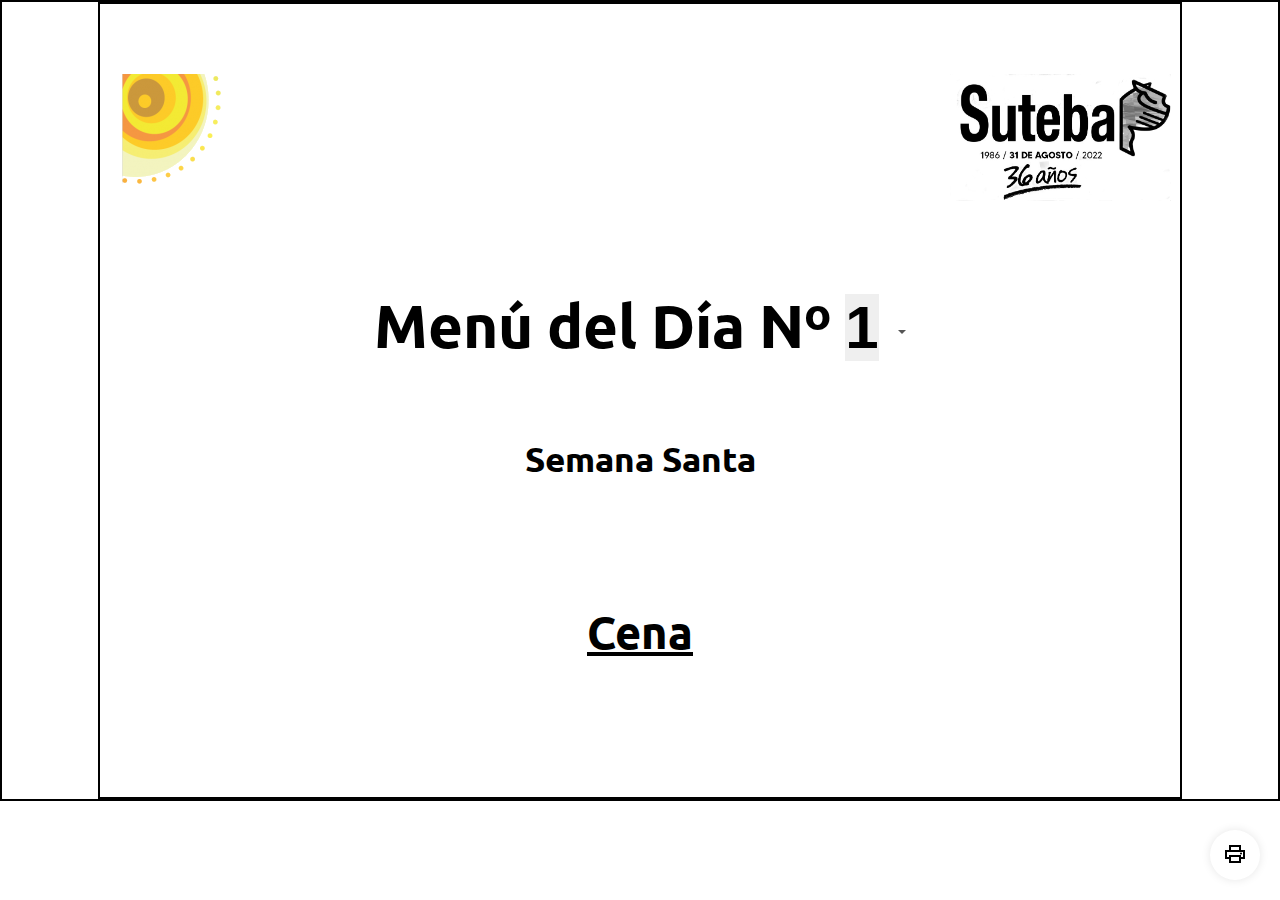
==== MenuSemanaSanta/menuSemSta.html @ 155ba0ff "se Agregaron 2 carpetas al repositorio" ====
<!DOCTYPE html>
<html lang="es">
<head>
    <meta charset="UTF-8">
    <meta name="viewport" content="width=device-width, initial-scale=1.0">
    <title>Menú del día</title>
    <link rel="stylesheet" href="menuSemSta.css">
    <link rel="stylesheet" href="https://fonts.googleapis.com/css2?family=Material+Symbols+Sharp:opsz,wght,FILL,GRAD@48,400,0,0" />
    <link rel="stylesheet" href="https://fonts.googleapis.com/css?family=Ubuntu:400,700&display=swap">
</head>

<body>    
    <div class="page-container">
        <header>
            <div class="image-container">
                <div class="left-image">
                    <img src="./solTr.png" alt="">
                </div>
                <div class="right-image">
                    <img src="./FotoJet.png" alt="">
                </div>
            </div> 
            <h1>Menú del Día Nº 
              <select id="dia"> 
                  <option value="1">1</option>
                  <option value="2">2</option>
                  <option value="3">3</option>
                  <option value="4">4</option>
              </select> <span class="dropdown-arrow"></span>
          </h1>
          <h3 id="MenuEspecial"></h3>

        </header>
       
        <section class="cena">
            <h2>Cena</h2>
            <ul id="menu"></ul>
        </section>
        <footer>
            <button class="print-button" id="imprimir" onclick="window.print()">
                <span class="material-symbols-sharp">
                    print
                </span>
            </button>
        </footer>
    </div>
    
    <script>
        const h3 = document.getElementById('MenuEspecial');
        MenuEspecial.innerText = 'Semana Santa';
        function mostrarMenu() {
            const diaSelect = document.getElementById('dia');
            const dia = diaSelect.value;
            let entrada = '';
            let principal = '';
            let postre = '';
          
            switch (dia) {
              case '1':
                entrada = 'Empanada Gallega de Atún';
                principal = 'Crepe de Espinaca y Ricota con Crema de Puerros';
                postre = 'Trifle de Chocolate';
                break;
              case '2':
                entrada = 'Quiche de Calabaza con Ensaladilla';
                principal = 'Supremita de Pollo a la Suiza con Papas Españolas';
                postre = 'Brownie de Chocolate con Helado';
                break;
              case '3':
                entrada = 'Muzzarellitas Panadas con Salsa Alexander';
                principal = 'Tapa de Asado Braseada con Papines a la Provenzal';
                postre = 'Crumble de Peras';
                break;
              case '4':
                entrada = 'Papines Rellenos con Panceta Crujiente';
                principal = 'Milanesa de Ternera con Ensalada del Cheff';
                postre = 'Duraznos con Dulce de Leche';
                break;
              default:
                console.log('Opción inválida');
                return;
            }
          
            // Obtener el elemento ul
            const menuList = document.getElementById('menu');
          
            // Limpiar los elementos anteriores del menú
            menuList.innerHTML = '';
          
            // Crear los elementos li y span para cada elemento del menú
            const entradaItem = document.createElement('li');
            const entradaText = document.createElement('span');
            entradaText.textContent = entrada;
            entradaItem.appendChild(document.createTextNode('Entrada: '));
            entradaItem.appendChild(entradaText);
          
            const principalItem = document.createElement('li');
            const principalText = document.createElement('span');
            principalText.textContent = principal;
            principalItem.appendChild(document.createTextNode('Plato Principal: '));
            principalItem.appendChild(principalText);
          
            const postreItem = document.createElement('li');
            const postreText = document.createElement('span');
            postreText.textContent = postre;
            postreItem.appendChild(document.createTextNode('Postre: '));
            postreItem.appendChild(postreText);
          
            // Agregar los elementos li al elemento ul
            menuList.appendChild(entradaItem);
            menuList.appendChild(principalItem);
            menuList.appendChild(postreItem);
          }
          
          window.addEventListener('load', function() {
            // Obtener el elemento select
            const diaSelect = document.getElementById('dia');
          
            // Agregar un listener al cambio del valor seleccionado del select
            diaSelect.addEventListener('change', mostrarMenu);
          });
          
        </script>


</body>
</html>
---- MenuSemanaSanta/menuSemSta.css ----
@media print {
    @page {
       size: auto;   /* ajustar el tamaño de la página al contenido */
       margin: 0mm; } /* eliminar los márgenes predeterminados */
    

   /* ocultar el encabezado predeterminado */
    @top-center {
       content: none;
   }
}

.page-container {
   width: 85%; /* ajusta el ancho según tus necesidades */
   height: 85%;
   margin: 0 auto; /* centra el contenedor horizontalmente */
   border: 2px solid black;
   box-sizing: border-box; /* incluye el borde en el ancho total del contenedor */
   padding-top: 50px;
   padding-bottom: 60px; /* agrega un relleno interno para separar el contenido del borde */
 }

body {
   
   font-family: 'Ubuntu', monospace, sans-serif;
   font-size: 30px;
   margin: 0;
   padding: 0;
   border: 2px solid black;
   text-align: center;
   line-height: 2;
}


 

#container {
   display: flex;
   flex-direction: column;
   justify-content: center;
   align-items: center;
   height: 100%;
   font-size: 30px;
}

header {
   background-color: #ffffff;
   color: #000000;
   padding: 20px;
   text-align: center;
}

.image-container {
   display: grid;
   grid-template-columns: repeat(2, 1fr); /* 2 columnas de ancho igual */
 }

 .left-image {
   justify-self: start; /* alinea la imagen a la izquierda */
   width: 20%;
   /* height: 150px; */
   
 }

 .right-image {
   justify-self: end; /* alinea la imagen a la derecha */
   
       width: 200px;
       height: 150px;
       object-fit: cover;
       margin-right: 10px;
     
 }

main {
   margin: 20px;
   text-align: center;
}

section {
   margin-bottom: 60px;
}

h2 {
   margin-bottom: 20px;
   text-decoration: underline;
}

.header-container {
 display: flex;
 justify-content: center;
}

.header-container img {
 width: 20%;
 height: auto;
 display: block;
}

select {
   font-size: 60px;
   text-align: center;
   border: none;
   -webkit-appearance: none;
    -moz-appearance: none;
    appearance: none;
   
 }
 
 .dropdown-arrow {
     display: inline-block;
     width: 0;
     height: 0;
     margin-left: 5px;
     vertical-align: middle;
     border-top: 4px solid #555;
     border-right: 4px solid transparent;
     border-left: 4px solid transparent;
     transform: rotate(0deg);
     transition: transform 0.2s ease-in-out;
 }

 #dia:focus + .dropdown-arrow,
 #dia:hover + .dropdown-arrow {
     transform: rotate(180deg);
 }

 select,
 nav ul li a {
   /* font-size: 45px; */
   font-weight: bold;
 }
ul {
   list-style: none;
   margin: 0;
   padding: 0;
}

li {
   margin-bottom: 10px;
}

ul li::before {
   content: "* ";
 }
 
 ul li::after {
   content: ".";
 }
footer {

}

button {
   margin-top: 20px;
}


/* Estilos para el botón de impresión */
.print-button {
   position: fixed;
   bottom: 20px;
   right: 20px;
   background-color: #FFF;
   border: none;
   border-radius: 50%;
   width: 50px;
   height: 50px;
   box-shadow: 0px 0px 10px rgba(0, 0, 0, 0.1);
   cursor: pointer;
 }

 

 .print-icon {
   display: inline-block;
   width: 20px;
   height: 20px;
   background-image: url("https://cdn3.iconfinder.com/data/icons/linecons-free-vector-icons-pack/32/print-512.png");
   background-repeat: no-repeat;
   background-size: 100%;
   margin: 0 10px;
   vertical-align: middle;
 }
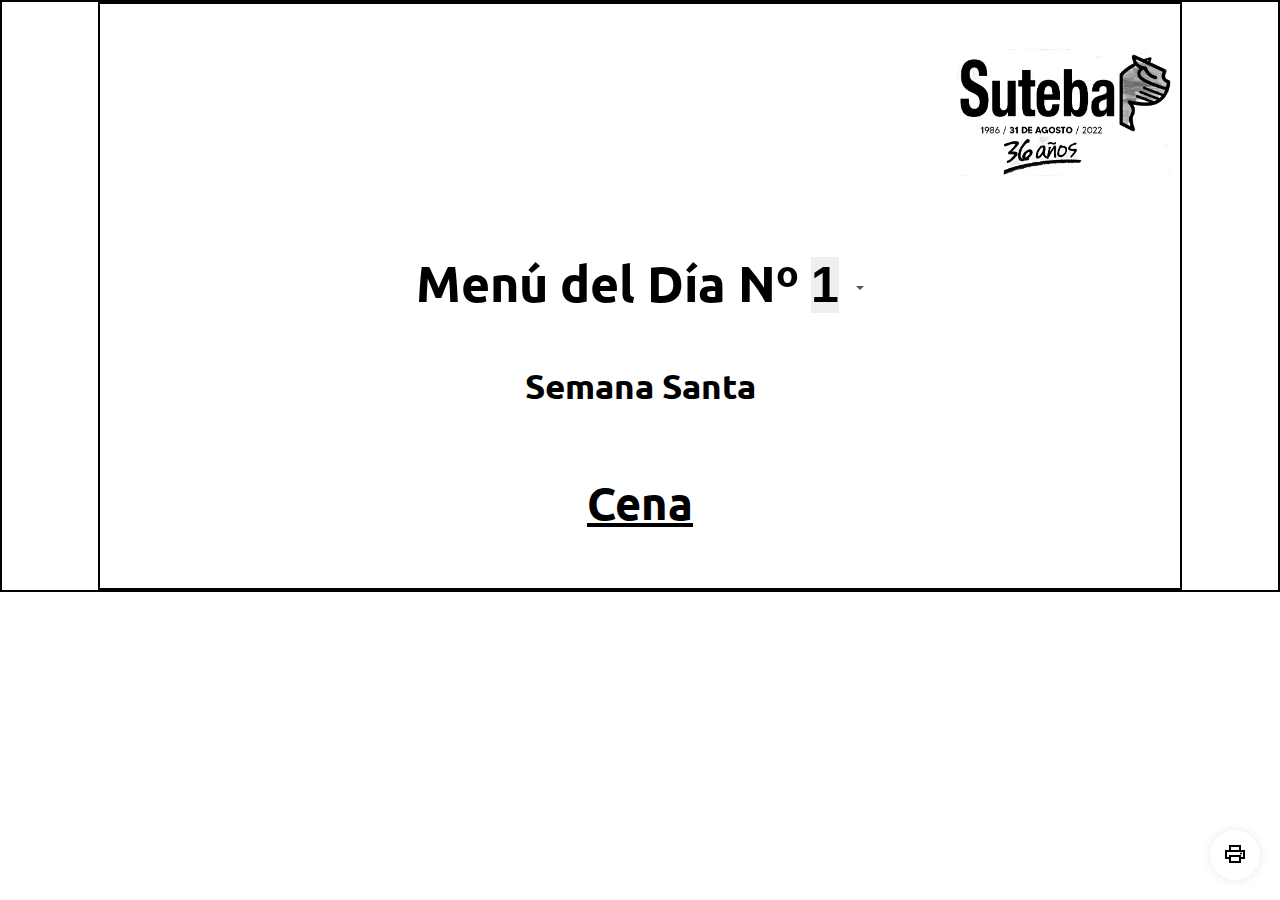
==== commit 8cef12f2: "cambios al proyecto pascua" ====
--- a/MenuSemanaSanta/menuSemSta.html
+++ b/MenuSemanaSanta/menuSemSta.html
@@ -14,7 +14,7 @@
         <header>
             <div class="image-container">
                 <div class="left-image">
-                    <img src="./solTr.png" alt="">
+                    <img src="./sol.png" alt="">
                 </div>
                 <div class="right-image">
                     <img src="./FotoJet.png" alt="">
--- a/MenuSemanaSanta/menuSemSta.css
+++ b/MenuSemanaSanta/menuSemSta.css
@@ -16,8 +16,8 @@
    margin: 0 auto; /* centra el contenedor horizontalmente */
    border: 2px solid black;
    box-sizing: border-box; /* incluye el borde en el ancho total del contenedor */
-   padding-top: 50px;
-   padding-bottom: 60px; /* agrega un relleno interno para separar el contenido del borde */
+   padding-top: 25px;
+   padding-bottom: 30px; /* agrega un relleno interno para separar el contenido del borde */
  }
 
 body {
@@ -40,7 +40,7 @@
    justify-content: center;
    align-items: center;
    height: 100%;
-   font-size: 30px;
+   font-size: 40px;
 }
 
 header {
@@ -78,12 +78,23 @@
 }
 
 section {
-   margin-bottom: 60px;
+   margin-bottom: 10px;
+   /* border: 1px solid black; */
 }
 
+h1 {
+   font-size: 50px;
+}
 h2 {
-   margin-bottom: 20px;
+   /* margin-bottom: 20px; */
    text-decoration: underline;
+   padding: 0px;
+   margin: 0px;
+   
+}
+h3{
+   line-height: 1;
+   
 }
 
 .header-container {
@@ -98,12 +109,13 @@
 }
 
 select {
-   font-size: 60px;
+   font-size: 50px;
    text-align: center;
    border: none;
    -webkit-appearance: none;
     -moz-appearance: none;
     appearance: none;
+    
    
  }
  
@@ -129,11 +141,13 @@
  nav ul li a {
    /* font-size: 45px; */
    font-weight: bold;
+   
  }
 ul {
    list-style: none;
    margin: 0;
    padding: 0;
+   
 }
 
 li {
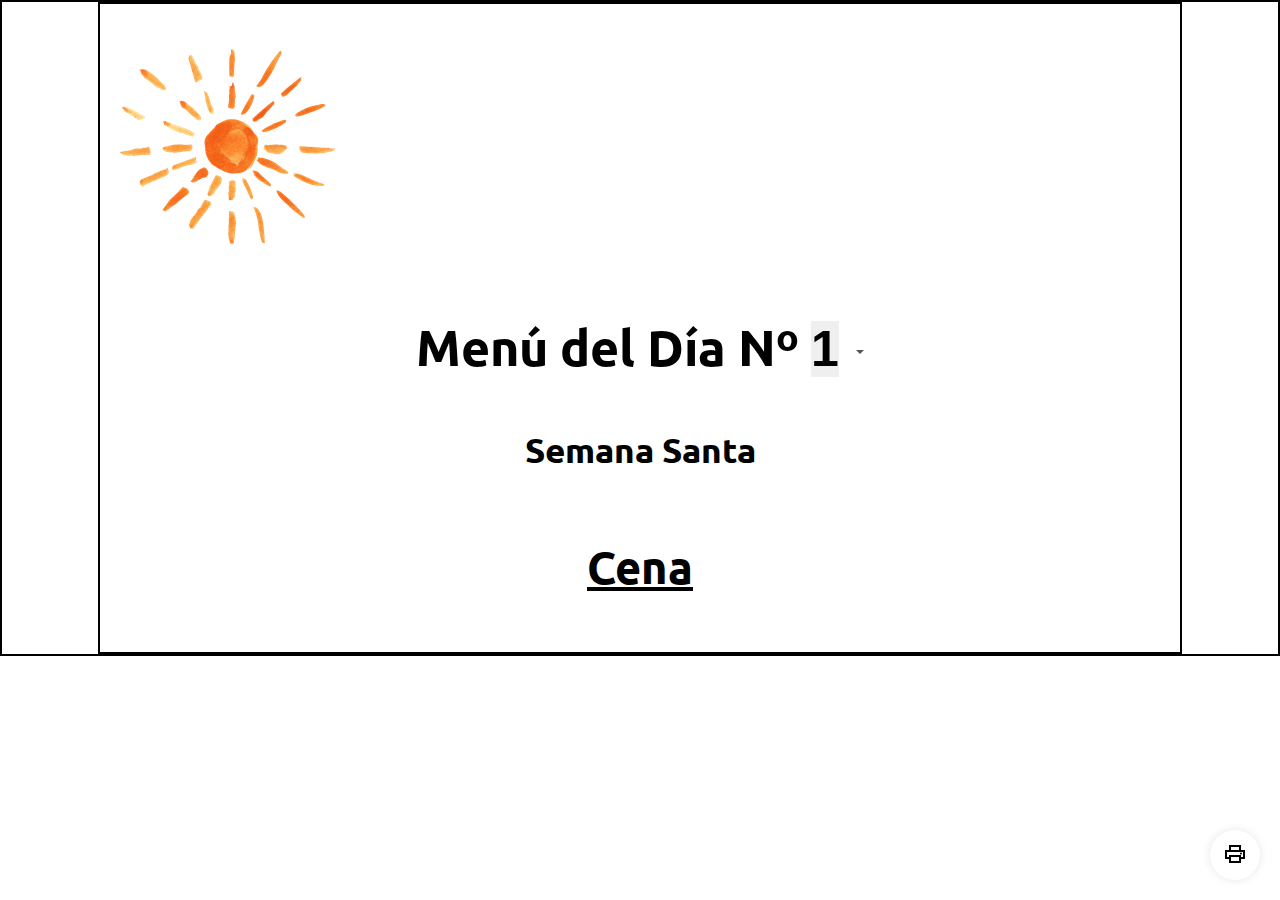
==== commit 3f75beef: "preparando para el merge" ====
--- a/MenuSemanaSanta/menuSemSta.html
+++ b/MenuSemanaSanta/menuSemSta.html
@@ -17,7 +17,7 @@
                     <img src="./sol.png" alt="">
                 </div>
                 <div class="right-image">
-                    <img src="./FotoJet.png" alt="">
+                    <img src="./sutebalogo36.png" alt="">
                 </div>
             </div> 
             <h1>Menú del Día Nº 
